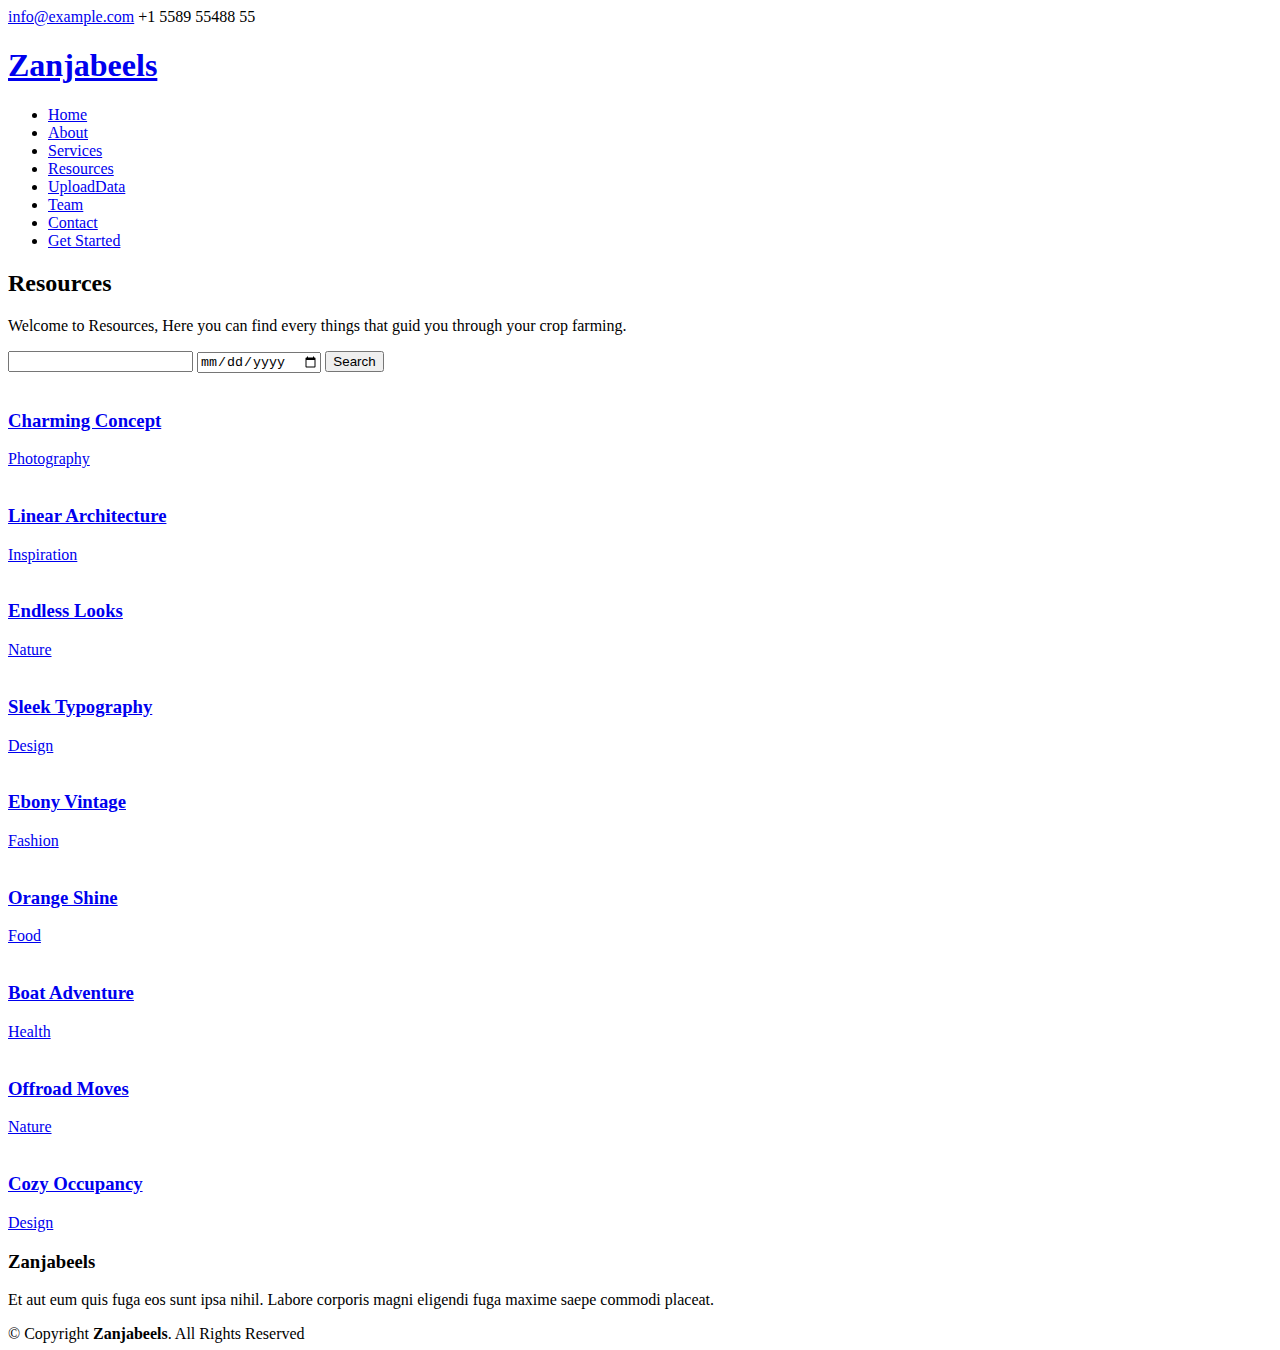
==== templates/Resources.html @ 787ae9d5 "this is for webpages" ====
<!DOCTYPE html>
<html lang="en">

<head>
  <meta charset="utf-8">
  <meta content="width=device-width, initial-scale=1.0" name="viewport">

  <title>Zanjabeels</title>
  <meta content="" name="description">
  <meta content="" name="keywords">
  
  
  
  <link href="C:/Users/ACER/Desktop/AAG/static/assets/img/favicon1.png" rel="icon">
  <link href="C:/Users/ACER/Desktop/AAG/static/assets/img/apple-touch-icon1.png" rel="apple-touch-icon">

  <!-- Google Fonts -->
  <link href="https://fonts.googleapis.com/css?family=Open+Sans:300,300i,400,400i,600,600i,700,700i|Raleway:300,300i,400,400i,500,500i,600,600i,700,700i|Poppins:300,300i,400,400i,500,500i,600,600i,700,700i" rel="stylesheet">

  <!-- Vendor CSS Files -->
  <link href="C:/Users/ACER/Desktop/AAG/static/assets/vendor/animate.css/animate.min.css" rel="stylesheet">
  <link href="C:/Users/ACER/Desktop/AAG/static/assets/vendor/bootstrap/css/bootstrap.min.css" rel="stylesheet">
  <link href="C:/Users/ACER/Desktop/AAG/static/assets/vendor/bootstrap-icons/bootstrap-icons.css" rel="stylesheet">
  <link href="C:/Users/ACER/Desktop/AAG/static/assets/vendor/boxicons/css/boxicons.min.css" rel="stylesheet">
  <link href="C:/Users/ACER/Desktop/AAG/static/assets/vendor/glightbox/css/glightbox.min.css" rel="stylesheet">
  <link href="C:/Users/ACER/Desktop/AAG/static/assets/vendor/swiper/swiper-bundle.min.css" rel="stylesheet">

  <!-- Template Main CSS File -->
  <link href="C:/Users/ACER/Desktop/AAG/static/assets/css/style.css" rel="stylesheet">

    <link rel="stylesheet" href="./assets/css/bootstrap.css" />
    <link rel="stylesheet" href="./assets/css/masonry-1.css" />

  </head>

  <body>

  <!-- ======= Top Bar ======= -->
  <section id="topbar" class="d-flex align-items-center">
    <div class="container d-flex justify-content-center justify-content-md-between">
      <div class="contact-info d-flex align-items-center">
        <i class="bi bi-envelope-fill"></i><a href="mailto:contact@example.com">info@example.com</a>
        <i class="bi bi-phone-fill phone-icon"></i> +1 5589 55488 55
      </div>
      <div class="social-links d-none d-md-block">
        <a href="#" class="twitter"><i class="bi bi-twitter"></i></a>
        <a href="#" class="facebook"><i class="bi bi-facebook"></i></a>
        <a href="#" class="instagram"><i class="bi bi-instagram"></i></a>
        <a href="#" class="linkedin"><i class="bi bi-linkedin"></i></i></a>
      </div>
    </div>
  </section>
    <header id="header" class="d-flex align-items-center">
    <div class="container d-flex align-items-center">

      <h1 class="logo me-auto"><a href="index.html">Zanjabeels</a></h1>
      <!-- Uncomment below if you prefer to use an image logo -->
      <!--  <a href="index.html" class="logo me-auto"><img src="assets/img/apple-touch-icon1.png" alt="" class="img-fluid"></a>-->

      <nav id="navbar" class="navbar">
        <ul>
          <li><a class="nav-link scrollto active" href="C:/Users/ACER/Desktop/AAG/templates/index.html">Home</a></li>
          <li><a class="nav-link scrollto" href="#about">About</a></li>
          <li><a class="nav-link scrollto" href="#services">Services</a></li>
          <li><a class="nav-link scrollto" href="C:/Users/ACER/Desktop/AAG/templates/Resources.html">Resources</a></li>
          <li><a class="nav-link scrollto" href="C:/Users/ACER/Desktop/AAG/templates/UploadData.html">UploadData</a></li>
          <li><a class="nav-link scrollto" href="#team">Team</a></li>
          <li><a class="nav-link scrollto" href="#contact">Contact</a></li>
          <li><a class="getstarted scrollto" href="#about">Get Started</a></li>
        </ul>
        <i class="bi bi-list mobile-nav-toggle"></i>
      </nav><!-- .navbar -->
    </div>
  </header><!-- End Header -->
  <section id="resources" class="resources">
    <div class="section-title">
          <h2>Resources</h2>
          <p>Welcome to Resources, Here you can find every things that guid you through your crop farming.</p>
    </div>
    <div class="container-fluid mt-5">
    <div class="row justify-content-end">
      <div class="col-md-5">
        <form action="Resources" method="GET">
            <div class="input-group mb-3">
              <input required type="text" class="form-control" id="documents" name="documents" aria-describedby="documentsSearch">
              <input required type="date" class="form-control ms-2" id="documents" name="documents" aria-describedby="documentsSearch">
              <button type="search" class="btn btn-primary ms-2">Search</button>
            </div> 
          </div> 
    </div>               
        </form>
    </div>
      <section class="bg-light py-5 py-xl-6">
        <div class="container overflow-hidden">
          <div class="row gy-3 g-md-3 hcf-isotope-grid">
            <div class="col-12 col-md-6 col-lg-3 hcf-isotope-item">
              <a class="hcf-masonry-card rounded rounded-4" href="#!">
                <img class="card-img img-fluid" loading="lazy" src="C:/Users/ACER/Desktop/AAG/static/assets/img/land.jpg" alt="">
                <div class="card-overlay d-flex flex-column justify-content-center bg-dark p-4" style="--bs-bg-opacity: .5;">
                  <h3 class="card-title text-white text-center mb-1">Charming Concept</h3>
                  <div class="card-category text-white text-center">Photography</div>
                </div>
              </a>
            </div>
            <div class="col-12 col-md-6 col-lg-6 hcf-isotope-item">
              <a class="hcf-masonry-card rounded rounded-4" href="#!">
                <img class="card-img img-fluid" loading="lazy" src="C:/Users/ACER/Desktop/AAG/static/assets/img/soil.jpg" alt="">
                <div class="card-overlay d-flex flex-column justify-content-center bg-dark p-4" style="--bs-bg-opacity: .5;">
                  <h3 class="card-title text-white text-center mb-1">Linear Architecture</h3>
                  <div class="card-category text-white text-center">Inspiration</div>
                </div>
              </a>
            </div>
            <div class="col-12 col-md-6 col-lg-3 hcf-isotope-item">
              <a class="hcf-masonry-card rounded rounded-4" href="#!">
                <img class="card-img img-fluid" loading="lazy" src="C:/Users/ACER/Desktop/AAG/static/assets/img/corn.jpg" alt="">
                <div class="card-overlay d-flex flex-column justify-content-center bg-dark p-4" style="--bs-bg-opacity: .5;">
                  <h3 class="card-title text-white text-center mb-1">Endless Looks</h3>
                  <div class="card-category text-white text-center">Nature</div>
                </div>
              </a>
            </div>

            <div class="col-12 col-md-6 col-lg-3 hcf-isotope-item">
              <a class="hcf-masonry-card rounded rounded-4" href="#!">
                <img class="card-img img-fluid" loading="lazy" src="C:/Users/ACER/Desktop/AAG/static/assets/img/palm.jpg" alt="">
                <div class="card-overlay d-flex flex-column justify-content-center bg-dark p-4" style="--bs-bg-opacity: .5;">
                  <h3 class="card-title text-white text-center mb-1">Sleek Typography</h3>
                  <div class="card-category text-white text-center">Design</div>
                </div>
              </a>
            </div>
            <div class="col-12 col-md-6 col-lg-3 hcf-isotope-item">
              <a class="hcf-masonry-card rounded rounded-4" href="#!">
                <img class="card-img img-fluid" loading="lazy" src="C:/Users/ACER/Desktop/AAG/static/assets/img/growing.jpg" alt="">
                <div class="card-overlay d-flex flex-column justify-content-center bg-dark p-4" style="--bs-bg-opacity: .5;">
                  <h3 class="card-title text-white text-center mb-1">Ebony Vintage</h3>
                  <div class="card-category text-white text-center">Fashion</div>
                </div>
              </a>
            </div>
            <div class="col-12 col-md-6 col-lg-3 hcf-isotope-item">
              <a class="hcf-masonry-card rounded rounded-4" href="#!">
                <img class="card-img img-fluid" loading="lazy" src="C:/Users/ACER/Desktop/AAG/static/assets/img/green-sweet-papper.jpg" alt="">
                <div class="card-overlay d-flex flex-column justify-content-center bg-dark p-4" style="--bs-bg-opacity: .5;">
                  <h3 class="card-title text-white text-center mb-1">Orange Shine</h3>
                  <div class="card-category text-white text-center">Food</div>
                </div>
              </a>
            </div>
            <div class="col-12 col-md-6 col-lg-3 hcf-isotope-item">
              <a class="hcf-masonry-card rounded rounded-4" href="#!">
                <img class="card-img img-fluid" loading="lazy" src="C:/Users/ACER/Desktop/AAG/static/assets/img/land2.jpg" alt="">
                <div class="card-overlay d-flex flex-column justify-content-center bg-dark p-4" style="--bs-bg-opacity: .5;">
                  <h3 class="card-title text-white text-center mb-1">Boat Adventure</h3>
                  <div class="card-category text-white text-center">Health</div>
                </div>
              </a>
            </div>
            <div class="col-12 col-md-6 col-lg-3 hcf-isotope-item">
              <a class="hcf-masonry-card rounded rounded-4" href="#!">
                <img class="card-img img-fluid" loading="lazy" src="C:/Users/ACER/Desktop/AAG/static/assets/img/layers.jpeg" alt="">
                <div class="card-overlay d-flex flex-column justify-content-center bg-dark p-4" style="--bs-bg-opacity: .5;">
                  <h3 class="card-title text-white text-center mb-1">Offroad Moves</h3>
                  <div class="card-category text-white text-center">Nature</div>
                </div>
              </a>
            </div>
            <div class="col-12 col-md-6 col-lg-3 hcf-isotope-item">
              <a class="hcf-masonry-card rounded rounded-4" href="#!">
                <img class="card-img img-fluid" loading="lazy" src="C:/Users/ACER/Desktop/AAG/static/assets/img/plastic.jpg" alt="">
                <div class="card-overlay d-flex flex-column justify-content-center bg-dark p-4" style="--bs-bg-opacity: .5;">
                  <h3 class="card-title text-white text-center mb-1">Cozy Occupancy</h3>
                  <div class="card-category text-white text-center">Design</div>
                </div>
              </a>
            </div>
          </div>
        </div>
      </section>
  </section>

<footer id="footer">
    <div class="container">
      <h3>Zanjabeels</h3>
      <p>Et aut eum quis fuga eos sunt ipsa nihil. Labore corporis magni eligendi fuga maxime saepe commodi placeat.</p>
      <div class="social-links">
        <a href="#" class="twitter"><i class="bx bxl-twitter"></i></a>
        <a href="#" class="facebook"><i class="bx bxl-facebook"></i></a>
        <a href="#" class="instagram"><i class="bx bxl-instagram"></i></a>
        <a href="#" class="google-plus"><i class="bx bxl-skype"></i></a>
        <a href="#" class="linkedin"><i class="bx bxl-linkedin"></i></a>
      </div>
      <div class="copyright">
        &copy; Copyright <strong><span>Zanjabeels</span></strong>. All Rights Reserved
      </div>
    </div>
  </footer><!-- End Footer -->

  <a href="#" class="back-to-top d-flex align-items-center justify-content-center"><i class="bi bi-arrow-up-short"></i></a>

  <!-- Vendor JS Files -->
  <script src="C:/Users/ACER/Desktop/AAG/static/assets/vendor/bootstrap/js/bootstrap.bundle.min.js"></script>
  <script src="C:/Users/ACER/Desktop/AAG/static/assets/vendor/glightbox/js/glightbox.min.js"></script>
  <script src="C:/Users/ACER/Desktop/AAG/static/assets/vendor/isotope-layout/isotope.pkgd.min.js"></script>
  <script src="C:/Users/ACER/Desktop/AAG/static/assets/vendor/swiper/swiper-bundle.min.js"></script>
  <script src="C:/Users/ACER/Desktop/AAG/static/assets/vendor/php-email-form/validate.js"></script>

  <!-- Template Main JS File -->
  <script src="C:/Users/ACER/Desktop/AAG/static/assets/js/main.js"></script>
  <script src="./assets/vendor/jquery/jquery-3.6.0.min.js"></script>
  <script src="./assets/vendor/imagesloaded/imagesloaded.pkgd.min.js"></script>
  <script src="./assets/vendor/isotope/isotope.pkgd.min.js"></script>

    <!-- Javascript Files: Controllers -->
  <script src="./assets/js/masonry-1.js"></script>

  
  </body>
  </html>
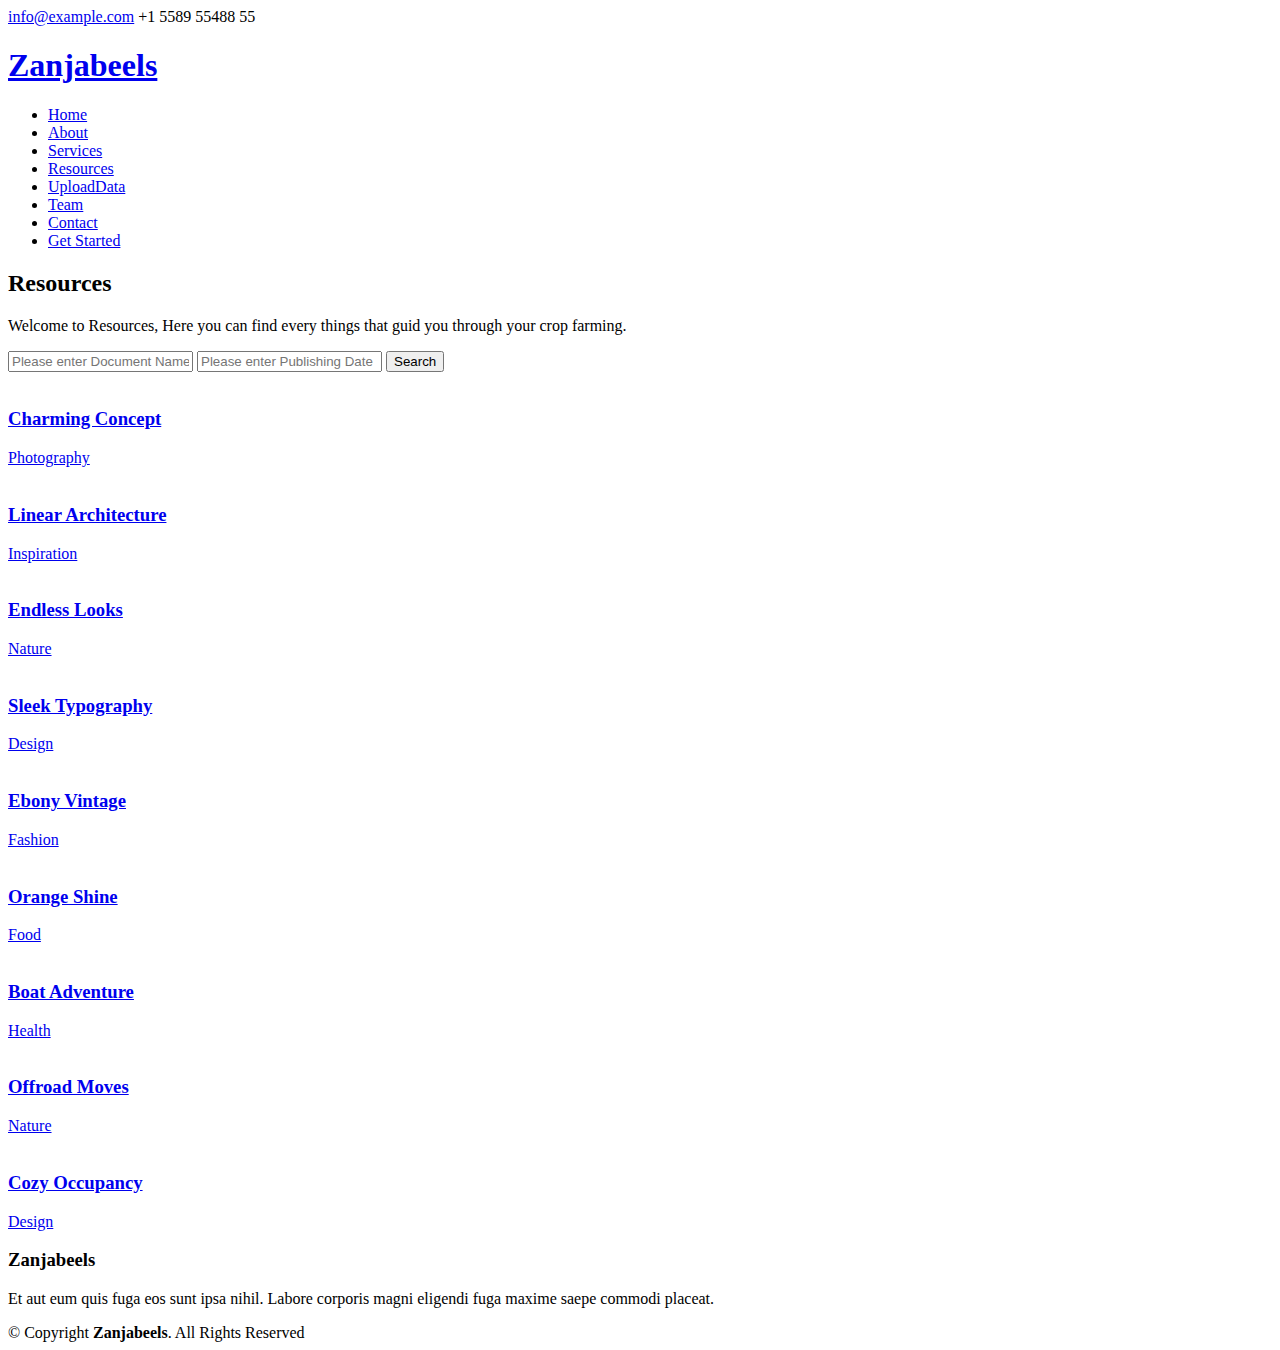
==== commit 2e458884: "[putting the date and the alert]" ====
--- a/templates/Resources.html
+++ b/templates/Resources.html
@@ -18,6 +18,7 @@
   <link href="https://fonts.googleapis.com/css?family=Open+Sans:300,300i,400,400i,600,600i,700,700i|Raleway:300,300i,400,400i,500,500i,600,600i,700,700i|Poppins:300,300i,400,400i,500,500i,600,600i,700,700i" rel="stylesheet">
 
   <!-- Vendor CSS Files -->
+
   <link href="C:/Users/ACER/Desktop/AAG/static/assets/vendor/animate.css/animate.min.css" rel="stylesheet">
   <link href="C:/Users/ACER/Desktop/AAG/static/assets/vendor/bootstrap/css/bootstrap.min.css" rel="stylesheet">
   <link href="C:/Users/ACER/Desktop/AAG/static/assets/vendor/bootstrap-icons/bootstrap-icons.css" rel="stylesheet">
@@ -27,6 +28,8 @@
 
   <!-- Template Main CSS File -->
   <link href="C:/Users/ACER/Desktop/AAG/static/assets/css/style.css" rel="stylesheet">
+  <link rel="stylesheet" href="https://cdn.jsdelivr.net/npm/vanillajs-datepicker@1.3.4/dist/css/datepicker.min.css">
+
 
     <link rel="stylesheet" href="./assets/css/bootstrap.css" />
     <link rel="stylesheet" href="./assets/css/masonry-1.css" />
@@ -80,10 +83,10 @@
     <div class="container-fluid mt-5">
     <div class="row justify-content-end">
       <div class="col-md-5">
-        <form action="Resources" method="GET">
+        <form action = "Resources.html" method="get" novalidate class="needs-validation">
             <div class="input-group mb-3">
-              <input required type="text" class="form-control" id="documents" name="documents" aria-describedby="documentsSearch">
-              <input required type="date" class="form-control ms-2" id="documents" name="documents" aria-describedby="documentsSearch">
+              <input required type="text" class="form-control" id="documents" name="documents" placeholder="Please enter Document Name" aria-describedby="documentsSearch">
+              <input required type="text" class="form-control" id="P_date" name="P_date" placeholder="Please enter Publishing Date">
               <button type="search" class="btn btn-primary ms-2">Search</button>
             </div> 
           </div> 
@@ -198,6 +201,32 @@
   </footer><!-- End Footer -->
 
   <a href="#" class="back-to-top d-flex align-items-center justify-content-center"><i class="bi bi-arrow-up-short"></i></a>
+  <script src="https://cdn.jsdelivr.net/npm/vanillajs-datepicker@1.3.4/dist/js/datepicker-full.min.js"></script>
+
+  <script>
+  (() => {
+  'use strict'
+
+  // Fetch all the forms we want to apply custom Bootstrap validation styles to
+  const forms = document.querySelectorAll('.needs-validation')
+
+  // Loop over them and prevent submission
+  Array.from(forms).forEach(form => {
+    form.addEventListener('submit', event => {
+      if (!form.checkValidity()) {
+        event.preventDefault()
+        event.stopPropagation()
+      }
+
+      form.classList.add('was-validated')
+    }, false)
+  })
+})()
+  </script>
+  <script>const elem = document.querySelector('input[name="P_date"]');
+const datepicker = new Datepicker(elem, {
+  // ...options
+});</script>
 
   <!-- Vendor JS Files -->
   <script src="C:/Users/ACER/Desktop/AAG/static/assets/vendor/bootstrap/js/bootstrap.bundle.min.js"></script>
@@ -211,7 +240,6 @@
   <script src="./assets/vendor/jquery/jquery-3.6.0.min.js"></script>
   <script src="./assets/vendor/imagesloaded/imagesloaded.pkgd.min.js"></script>
   <script src="./assets/vendor/isotope/isotope.pkgd.min.js"></script>
-
     <!-- Javascript Files: Controllers -->
   <script src="./assets/js/masonry-1.js"></script>
 
